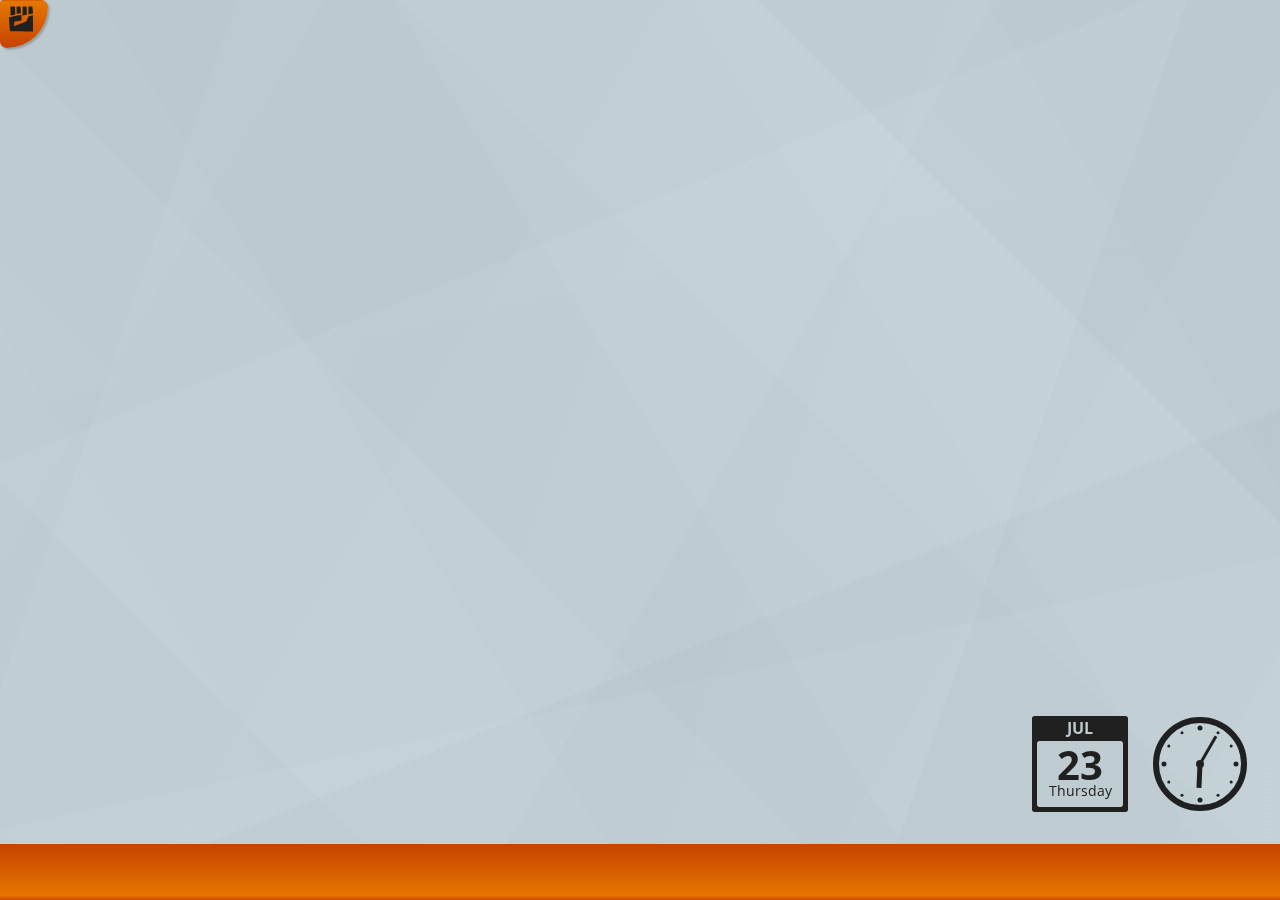
==== Protest/front/index.html @ b67e34e7 "View.js" ====
<!doctype html>
<html lang="en">

<head>
    <meta charset="utf-8">
    <title>Pro-test</title>
    <link rel="icon" id="favicon">
    
    <meta name="theme-color" content="#E87600"/>
    <meta name="viewport" content="width=device-width, initial-scale=1"/>
    <meta name="description" content="A management base for System Admins."/>

    <link rel="stylesheet" href="root.css"/>
    <link rel="stylesheet" href="ui.css"/>

    <script defer src="loader.js"></script>
</head>

<body>
    <main id="container">
        <svg id="analog_clock" width="96" height="96" aria-hidden="true">
            <circle cx="48" cy="48" r="44" stroke="var(--clr-fore)" stroke-width="6" fill="rgba(0,0,0,0)"/>
            <circle cx="48" cy="48" r="4" fill="var(--clr-fore)"/>
            <line id="analog_clock_h" x1="48" y1="48" x2="48" y2="24" stroke="var(--clr-fore)" stroke-width="5"/>
            <line id="analog_clock_m" x1="48" y1="48" x2="48" y2="16" stroke="var(--clr-fore)" stroke-width="3"/>
        </svg>

        <svg id="date_calendar" width="96" height="96" aria-hidden="true">
            <defs>
                <mask id="date_month_mask">
                    <rect width="100%" height="100%" fill="#fff"/>
                    <text id="date_month" x="50%" y="18px" font-size="16" font-weight="bold" fill="#000" text-anchor="middle"></text>
                </mask>
            </defs>
            <rect x="2" y="2" width="92" height="92" fill="rgba(0,0,0,0)"/>
            <path fill="var(--clr-fore)" mask="url(#date_month_mask)" d="M93.5,0h-91C1.119,0,0,1.119,0,2.5v91C0,94.881,1.119,96,2.5,96h91c1.381,0,2.5-1.119,2.5-2.5v-91 C96,1.119,94.881,0,93.5,0z M91,88.5c0,1.381-1.117,2.5-2.495,2.5H7.495C6.117,91,5,89.881,5,88.5v-61C5,26.119,6.117,25,7.495,25 h81.01C89.883,25,91,26.119,91,27.5V88.5z"/>
            <text fill="var(--clr-fore)" id="date_date" x="50%" y="64px" font-size="40" font-weight="bold" text-anchor="middle"></text>
            <text fill="var(--clr-fore)" id="date_day" x="50%" y="80px" font-size="14" text-anchor="middle"></text>
        </svg>

        <div id="menubox">
            <div id="searchbox">
                <div id="searchicon"></div>
                <input id="searchboxinput" type="text" autocomplete="off" autocorrect="off"/>
                <div id="clearmenusearch"></div>
            </div>

            <div id="menulist"></div>

            <div id="btnSettings"></div>
            <div id="lblUsername" tabindex="0"></div>
            <div id="btnLogout"></div>
        </div>

        <div id="cap" style="visibility:hidden"></div>

        <div id="loadingcontainer">
            <div id="loadingbar"></div>
        </div>

        <div id="menubutton" role="button">
            <div></div>
        </div>

        <div id="contextmenu" tabindex="0"></div>
    </main>

    <nav id="taskbar"></nav>

    <noscript>
        <div style="position:sticky;padding:16px;text-align:center;background-color:#202020;color:#c0c0c0">Javascript is either disabled or not supported by your browser.</div>
    </noscript>
</body></html>
---- Protest/front/root.css ----
@font-face { /*light*/
    font-family: "Open Sans";
    src: local("Open Sans"), url("fonts/opensans300.ttf") format("truetype");
    font-weight: 300;
    font-display: swap;
}
@font-face { /*normal*/
    font-family: "Open Sans";
    src: local("Open Sans"), url("fonts/opensans400.ttf") format("truetype");
    font-weight: 400;
    font-display: swap;
}
@font-face { /*semi-bold*/
    font-family: "Open Sans";
    src: local("Open Sans"), url("fonts/opensans600.ttf") format("truetype");
    font-weight: 600;
    font-display: swap;
}
@font-face { /*bold*/
    font-family: "Open Sans";
    src: local("Open Sans"), url("fonts/opensans700.ttf") format("truetype");
    font-weight: 700;
    font-display: swap;
}

:root {
    --sidemenu-width: 480px;
    --clr-accent: rgb(255,102,0);
    --clr-select: rgb(232,118,0);
    --clr-pane: rgb(192,192,192);
    --clr-highlight: rgb(188,188,188);
    --clr-control: rgb(160,160,160);
    --clr-back: #c0c0c0;
    --clr-fore: #202020;

    --global-font-size: 15px;
    --global-font-family: "Open Sans";

    --grd-taskbar: linear-gradient(to bottom, rgb(199,64,0)0%, rgb(232,118,0)92%, rgb(199,64,0)100%);
    --grd-taskbar-rev: linear-gradient(to bottom, rgb(199,64,0)0%, rgb(232,118,0)2%, rgb(199,64,0)100%);

    --grd-toolbar: linear-gradient(rgb(96,96,96), rgb(80,80,80));
 
    --bg:
    linear-gradient(158deg,rgba(84,84,84,.02) 0%,rgba(84,84,84,.02) 20%,rgba(219,219,219,.02) 20%,rgba(219,219,219,.02) 40%,rgba(54,54,54,.02) 40%,rgba(54,54,54,.02) 60%,rgba(99,99,99,.02) 60%,rgba(99,99,99,.02) 80%,rgba(92,92,92,.02) 80%,rgba(92,92,92,.02) 100%),
    linear-gradient(45deg,rgba(221,221,221,.01) 0%,rgba(221,221,221,.01) 14%,rgba(8,8,8,.01) 14%,rgba(8,8,8,.01) 28.5%,rgba(52,52,52,.01) 28.5%,rgba(52,52,52,.01) 42.858%,rgba(234,234,234,.01) 42.858%,rgba(234,234,234,.01) 57.144%,rgba(81,81,81,.01) 57.144%,rgba(81,81,81,.01) 71.43%,rgba(239,239,239,.01) 71.43%,rgba(239,239,239,.01) 85%,rgba(187,187,187,.01) 85%,rgba(187,187,187,.01) 100.1%),
    linear-gradient(109deg,rgba(33,33,33,.02) 0%,rgba(33,33,33,.02) 12.5%,rgba(147,147,147,.02) 12.5%,rgba(147,147,147,.02) 25%,rgba(131,131,131,.02) 25%,rgba(131,131,131,.02) 37.5%,rgba(151,151,151,.02) 37.5%,rgba(151,151,151,.02) 50%,rgba(211,211,211,.02) 50%,rgba(211,211,211,.02) 62.5%,rgba(39,39,39,.02) 62.5%,rgba(39,39,39,.02) 75%,rgba(55,55,55,.02) 75%,rgba(55,55,55,.02) 87.5%,rgba(82,82,82,.02) 87.5%,rgba(82,82,82,.02) 100%),
    linear-gradient(348deg,rgba(42,42,42,.01) 0%,rgba(42,42,42,.01) 20%,rgba(8,8,8,.01) 20%,rgba(8,8,8,.01) 40%,rgba(242,242,242,.01) 40%,rgba(242,242,242,.01) 60%,rgba(42,42,42,.01) 60%,rgba(42,42,42,.01) 80%,rgba(80,80,80,.01) 80%,rgba(80,80,80,.01) 100%),
    linear-gradient(120deg,rgba(106,106,106,.02) 0%,rgba(106,106,106,.02) 14%,rgba(67,67,67,.02) 14%,rgba(67,67,67,.02) 28.5%,rgba(134,134,134,.02) 28.5%,rgba(134,134,134,.02) 42.858%,rgba(19,19,19,.02) 42.858%,rgba(19,19,19,.02) 57.144%,rgba(101,101,101,.02) 57.144%,rgba(101,101,101,.02) 71.43%,rgba(205,205,205,.02) 71.43%,rgba(205,205,205,.02) 85%,rgba(53,53,53,.02) 85%,rgba(53,53,53,.02) 100.1%),
    linear-gradient(45deg,rgba(214,214,214,.02) 0%,rgba(214,214,214,.02) 16.6%,rgba(255,255,255,.02) 16.6%,rgba(255,255,255,.02) 33%,rgba(250,250,250,.02) 33%,rgba(250,250,250,.02) 50.001%,rgba(231,231,231,.02) 50.001%,rgba(231,231,231,.02) 66.668%,rgba(241,241,241,.02) 66.668%,rgba(241,241,241,.02) 83%,rgba(31,31,31,.02) 83%,rgba(31,31,31,.02) 100.1%),
    linear-gradient(59deg,rgba(224,224,224,.02) 0%,rgba(224,224,224,.02) 12.5%,rgba(97,97,97,.02) 12.5%,rgba(97,97,97,.02) 25%,rgba(143,143,143,.02) 25%,rgba(143,143,143,.02) 37.5%,rgba(110,110,110,.02) 37.5%,rgba(110,110,110,.02) 50%,rgba(34,34,34,.02) 50%,rgba(34,34,34,.02) 62.5%,rgba(155,155,155,.02) 62.5%,rgba(155,155,155,.02) 75%,rgba(249,249,249,.02) 75%,rgba(249,249,249,.02) 87.5%,rgba(179,179,179,.02) 87.5%,rgba(179,179,179,.02) 100%);
}

body {
    background-color: rgb(200,215,220);
    border: 0;
    margin: 0;
    overflow: hidden;
    
    font-family: var(--global-font-family);
    font-size: var(--global-font-size);

    -webkit-user-select: none;
    user-select: none;
}

a {
    color: #202020;
    /*font-weight: bold;*/
}

#container {
    background: var(--bg);
    background-size: 100vw 200vh;
}

@media (prefers-color-scheme: dark) {
    :root {
        --clr-pane: rgb(160,160,160);
        --clr-highlight: rgb(176,176,176);
        --clr-control: rgb(128,128,128);
        --clr-back: #202020;
        --clr-fore: #c0c0c0;
    }

    body{
        background-color: rgb(64,64,64);
    }
}

@keyframes glow {
    0%{ box-shadow: var(--clr-accent) 0 0 6px 1px }
    50%{ box-shadow: var(--clr-accent) 0 0 2px 0px }
    100%{ box-shadow: var(--clr-accent) 0 0 6px 1px }
}

@keyframes inner-glow {
    0%   { box-shadow: var(--clr-accent) 0 0 1px 1px inset, var(--clr-accent) 0 0 2px 1px; }
    50%  { box-shadow: var(--clr-accent) 0 0 1px 1px inset, transparent 0 0 2px 1px; }
    100% { box-shadow: var(--clr-accent) 0 0 1px 1px inset, var(--clr-accent) 0 0 2px 1px; }
}

@keyframes underline {
    0%   {
        background-image: linear-gradient(to right,var(--clr-accent) 100%, var(--clr-accent) 0%);
        background-position: bottom center;
        background-size: 0% 4px;
        background-repeat: no-repeat;
    }
    100% {
        background-image: linear-gradient(to right, var(--clr-accent) 100%, var(--clr-accent) 0%);
        background-position: bottom center;
        background-size: 100% 3px;
        background-repeat: no-repeat;
    }
}

@keyframes thin-underline {
    0%   {
        background-image: linear-gradient(to right,var(--clr-accent) 100%, var(--clr-accent) 0%);
        background-position: bottom center;
        background-size: 0% 2px;
        background-repeat: no-repeat;
    }
    100% {
        background-image: linear-gradient(to right, var(--clr-accent) 100%, var(--clr-accent) 0%);
        background-position: bottom center;
        background-size: 100% 2px;
        background-repeat: no-repeat;
    }
}


/*@media (prefers-contrast: more) {
    * {
        outline: 2px !important;
    }
}*/

@-moz-document url-prefix() {
    * {
        scrollbar-width: thin;
        scrollbar-color: #888 transparent !important;
    }
}

@media print {
    body {
        display: none;
    }
}

.disable-animations *,
.disable-animations *::before,
.disable-animations *::after {
    transition-duration: 0s !important;
    animation: none !important;
}

::selection {
    background: #222;
    color: #fff;
}

::-webkit-scrollbar {
    width: 8px;
    height: 8px;
}

::-webkit-scrollbar-thumb {
    background-color: #888;
    border-radius: 2px;
}

::-webkit-scrollbar-thumb:hover {
    background-color: #777;
}

::-webkit-scrollbar-corner {
    background-color: transparent;
}
---- Protest/front/ui.css ----
#cap {
    position: absolute;
    background-color: rgba(16,16,16,.05);
    visibility: hidden;
    z-index: 16777264;
    width: 100%;
    height: 100%;
}

#container {
    position: fixed;
    left: 0;
    right: 0;
    top: 0;
    bottom: 56px;
}

#taskbar {
    position: fixed;
    z-index: 16777269;
    left: 0;
    right: 0;
    bottom: 0;
    height: 56px;
    background: var(--grd-taskbar);
}

#menubutton {
    all: unset;
    position: absolute;
    left: 0px;
    top: 0px;
    width: 48px;
    height: 48px;
    z-index: 16777266;
    overflow: hidden;
    border-radius: 4px 8px 48px 8px;
    background: var(--grd-taskbar-rev);
    box-shadow: rgba(0,0,0,.2) 2px 2px 2px;
    transition: border-radius .4s, width .2s, height .2s;
}

#menubutton > div {
    position: relative;
    left: 8px;
    top: 6px;
    width: 26px;
    height: 26px;
    transform-origin: 0 0;
    background-image: url(mono/logo.svg);
    background-size: cover;
    transition-duration: .2s;
    transition-delay: .1s;
}

#menubox {
    position: absolute;
    z-index: 16777265;
    border-radius: 4px;
    background-color: #202020;
    width: var(--sidemenu-width);
    overflow: hidden;
    transition-duration: .2s;
    transition-timing-function: cubic-bezier(.2,.6,.36,1);

    visibility: hidden;
    transform: translateX(calc(-100% - 24px));
}

#searchbox {
    position: absolute;
    left: 32px;
    right: 32px;
    top: 32px;
    height: 36px;

    cursor: text;
    border: #808080 1px solid;
    border-radius: 4px;
}

#searchbox > #searchicon {
    position: absolute;
    left: 4px;
    top: 4px;
    width: 28px;
    height: 28px;
    background-image: url(mono/search.svg?light);
    background-size: cover;
}

#searchbox > input[type=text] {
    all: unset;
    position: absolute;
    left: 40px;
    top: 0px;
    width: calc(100% - 80px);
    background-color: transparent;
    font-size: 22px;
    color: #c0c0c0;

    outline: 0;
    border-width: initial;
    border-style: none;
    border-color: initial;
    border-image: initial;
    padding: 1px 0px 2px 0px !important;
    margin: 2px 0px !important;

    animation: none;
}

#searchbox > input[type=text]::selection {
    background: #444;
    color: #fff;
}

#searchbox > #clearmenusearch {
    position: absolute;
    right: 4px;
    top: 4px;
    width: 28px;
    height: 28px;
    border-radius: 4px;
    cursor: default;
    background-image: url(mono/delete.svg?light);
    background-size: 20px 20px;
    background-position: 50% 50%;
    background-repeat: no-repeat;

    transition-duration: .2s;
}

#searchbox > #clearmenusearch:hover {
    background-color: rgb(72,72,72);
}

#searchbox > #clearmenusearch:active {
    background-color: rgb(64,64,64);
}

#menulist {
    position: absolute;
    left: 8px;
    right: 8px;
    top: 80px;
    bottom: 56px;

    overflow-x: hidden;
    overflow-y: scroll;
}

#lblUsername {
    position: absolute;
    right: 8px;
    bottom: 8px;
    max-width: 200px;
    height: 36px;
    color: #c0c0c0;
    font-size: large;
    overflow: hidden;
    text-overflow: ellipsis;
    white-space: nowrap;
    padding: 0 8px 0 36px;
    line-height: 36px;
    background-image: url(mono/user.svg?light);
    background-position: 2px 1px;
    background-size: 32px 32px;
    background-repeat: no-repeat;

    outline: 0;
    border: #808080 1px solid;
    border-radius: 4px;

    transition-duration: .1s;
}

#lblUsername:focus {
    right: 56px;
}

#lblUsername:focus + div#btnLogout {
    visibility: visible;
    opacity: 1;
    transform: translateX(0);
}

#btnSettings, #btnLogout {
    position: absolute;
    width: 40px;
    height: 36px;
    bottom: 8px;

    color: #c0c0c0;
    background-repeat: no-repeat;
    background-size: 32px 32px;
    background-position: 4px 2px;
    border: #808080 1px solid;
    border-radius: 4px;

    transition-duration: .1s;
}

#btnSettings {
    left: 8px;
    background-image: url("mono/wrench.svg?light");
}

#btnLogout {
    right: 8px;
    background-image: url("mono/logoff.svg?light");
    visibility: hidden;
    opacity: 0;
}

#lblUsername:focus {
    background-color: rgb(72,72,72);
}

#lblUsername:hover, #btnSettings:hover, #btnLogout:hover  {
    background-color: rgb(72,72,72);
}

#lblUsername:active, #btnSettings:active #btnLogout:active {
    background-color: rgb(56,56,56);
}

#contextmenu {
    display: none;
    position: absolute;
    z-index: 16777270;
    bottom: 8px;
    min-width: 150px;
    min-height: 28px;
    overflow: hidden;
    outline: 0;
    background-color: var(--clr-pane);
    /*border: 2px solid #202020;*/
    border-radius: 4px;
    box-shadow: #202020 0 0 4px;
    animation: rise-in 1 .2s;
}

#contextmenu > div {
    color: #202020;
    padding: 4px 4px 4px 32px;
    border-radius: 2px;

    background-position: 2px center;
    background-size: 28px 28px;
    background-repeat: no-repeat;

    transition: .2s;
}

#contextmenu > div:hover {
    background-color: var(--clr-select);
}

#loadingcontainer {
    position: absolute;
    left: 16px;
    bottom: 16px;
    width: calc(100% - 32px);
    height: 2px;
}

#loadingbar {
    background-color: var(--clr-accent);
    left: 0;
    top: 0;
    width: 0;
    height: 100%;
    border-radius: 2px;
    transition: .2s;
    animation: glow 1.2s infinite;
}

#analog_clock {
    position: absolute;
    right: 32px;
    bottom: 32px;
}

#date_calendar {
    position: absolute;
    right: 152px;
    bottom: 32px;
}

#analog_clock_h,
#analog_clock_m {
    transform-origin: 50% 50%;
    transition-duration: transform .8s;
}

@media only screen and (max-width: 540px) {
    #menubox {
        left: 0 !important;
        right: 0 !important;
        top: 0 !important;
        bottom: 0 !important;
        width: 100% !important;
        height: 100% !important;
    }
}

@media only screen and (max-height: 400px) {
    #menulist {
        bottom: 16px;
        transition-duration:.2s;
    }

    #lblUsername, #btnSettings, #btnLogout {
        opacity: 0 !important;
        visibility: hidden !important;
    }
}
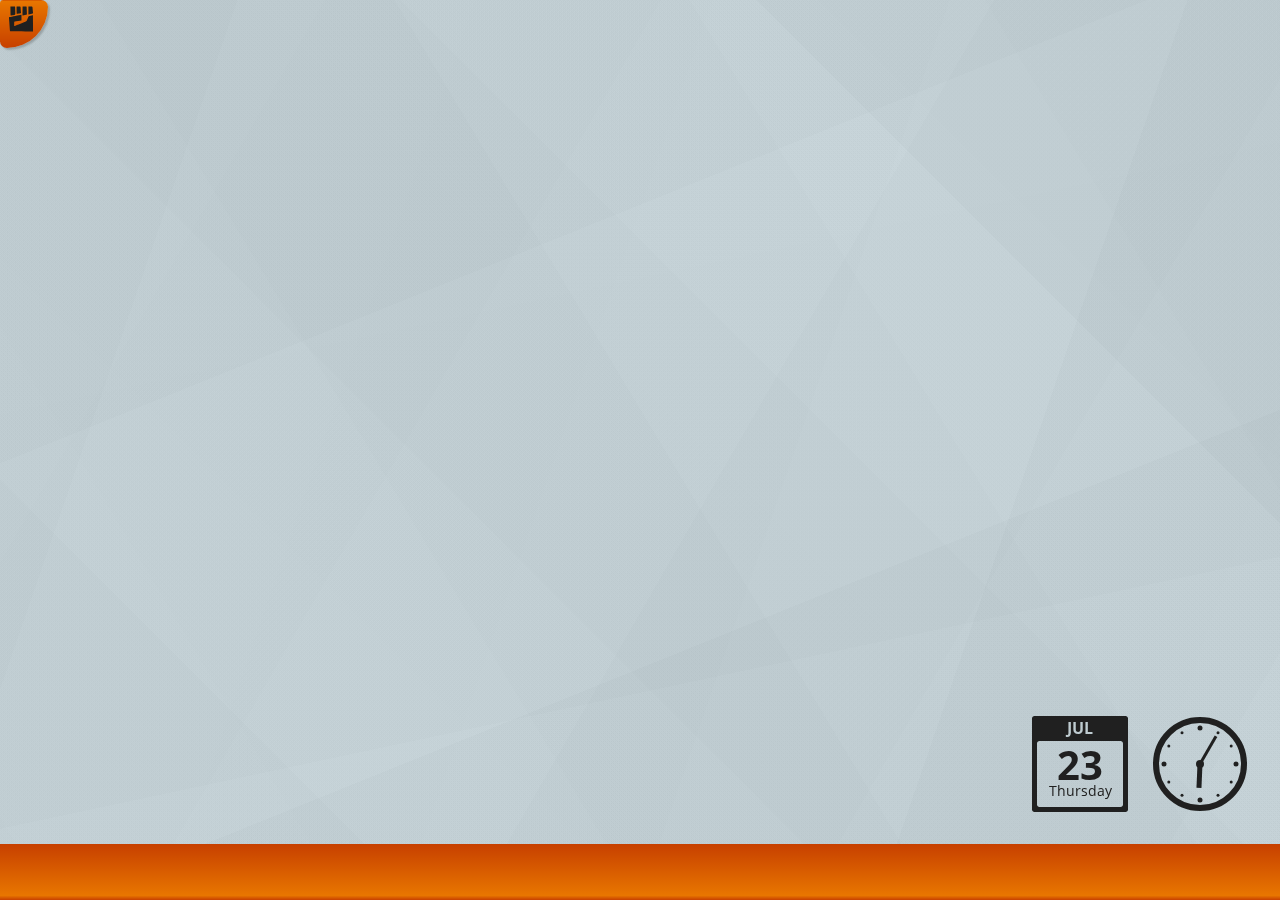
==== commit 01b9ddec: "Menu filters" ====
--- a/Protest/front/index.html
+++ b/Protest/front/index.html
@@ -2,72 +2,82 @@
 <html lang="en">
 
 <head>
-    <meta charset="utf-8">
-    <title>Pro-test</title>
-    <link rel="icon" id="favicon">
-    
-    <meta name="theme-color" content="#E87600"/>
-    <meta name="viewport" content="width=device-width, initial-scale=1"/>
-    <meta name="description" content="A management base for System Admins."/>
+	<meta charset="utf-8">
+	<title>Pro-test</title>
+	<link rel="icon" id="favicon">
+	
+	<meta name="theme-color" content="#E87600"/>
+	<meta name="viewport" content="width=device-width, initial-scale=1"/>
+	<meta name="description" content="A management base for System Admins."/>
 
-    <link rel="stylesheet" href="root.css"/>
-    <link rel="stylesheet" href="ui.css"/>
+	<link rel="stylesheet" href="root.css"/>
+	<link rel="stylesheet" href="ui.css"/>
 
-    <script defer src="loader.js"></script>
+	<script defer src="loader.js"></script>
 </head>
 
 <body>
-    <main id="container">
-        <svg id="analog_clock" width="96" height="96" aria-hidden="true">
-            <circle cx="48" cy="48" r="44" stroke="var(--clr-fore)" stroke-width="6" fill="rgba(0,0,0,0)"/>
-            <circle cx="48" cy="48" r="4" fill="var(--clr-fore)"/>
-            <line id="analog_clock_h" x1="48" y1="48" x2="48" y2="24" stroke="var(--clr-fore)" stroke-width="5"/>
-            <line id="analog_clock_m" x1="48" y1="48" x2="48" y2="16" stroke="var(--clr-fore)" stroke-width="3"/>
-        </svg>
+	<main id="container">
+		<svg id="analog_clock" width="96" height="96" aria-hidden="true">
+			<circle cx="48" cy="48" r="44" stroke="var(--clr-contrast)" stroke-width="6" fill="rgba(0,0,0,0)"/>
+			<circle cx="48" cy="48" r="4" fill="var(--clr-contrast)"/>
+			<line id="analog_clock_h" x1="48" y1="48" x2="48" y2="24" stroke="var(--clr-contrast)" stroke-width="5"/>
+			<line id="analog_clock_m" x1="48" y1="48" x2="48" y2="16" stroke="var(--clr-contrast)" stroke-width="3"/>
+		</svg>
 
-        <svg id="date_calendar" width="96" height="96" aria-hidden="true">
-            <defs>
-                <mask id="date_month_mask">
-                    <rect width="100%" height="100%" fill="#fff"/>
-                    <text id="date_month" x="50%" y="18px" font-size="16" font-weight="bold" fill="#000" text-anchor="middle"></text>
-                </mask>
-            </defs>
-            <rect x="2" y="2" width="92" height="92" fill="rgba(0,0,0,0)"/>
-            <path fill="var(--clr-fore)" mask="url(#date_month_mask)" d="M93.5,0h-91C1.119,0,0,1.119,0,2.5v91C0,94.881,1.119,96,2.5,96h91c1.381,0,2.5-1.119,2.5-2.5v-91 C96,1.119,94.881,0,93.5,0z M91,88.5c0,1.381-1.117,2.5-2.495,2.5H7.495C6.117,91,5,89.881,5,88.5v-61C5,26.119,6.117,25,7.495,25 h81.01C89.883,25,91,26.119,91,27.5V88.5z"/>
-            <text fill="var(--clr-fore)" id="date_date" x="50%" y="64px" font-size="40" font-weight="bold" text-anchor="middle"></text>
-            <text fill="var(--clr-fore)" id="date_day" x="50%" y="80px" font-size="14" text-anchor="middle"></text>
-        </svg>
+		<svg id="date_calendar" width="96" height="96" aria-hidden="true">
+			<defs>
+				<mask id="date_month_mask">
+					<rect width="100%" height="100%" fill="#fff"/>
+					<text id="date_month" x="50%" y="18px" font-size="16" font-weight="bold" fill="#000" text-anchor="middle"></text>
+				</mask>
+			</defs>
+			<path fill="var(--clr-contrast)" mask="url(#date_month_mask)" d="M93.5,0h-91C1.119,0,0,1.119,0,2.5v91C0,94.881,1.119,96,2.5,96h91c1.381,0,2.5-1.119,2.5-2.5v-91 C96,1.119,94.881,0,93.5,0z M91,88.5c0,1.381-1.117,2.5-2.495,2.5H7.495C6.117,91,5,89.881,5,88.5v-61C5,26.119,6.117,25,7.495,25 h81.01C89.883,25,91,26.119,91,27.5V88.5z"/>
+			<text fill="var(--clr-contrast)" id="date_date" x="50%" y="64px" font-size="40" font-weight="bold" text-anchor="middle"></text>
+			<text fill="var(--clr-contrast)" id="date_day" x="50%" y="80px" font-size="14" text-anchor="middle"></text>
+		</svg>
 
-        <div id="menubox">
-            <div id="searchbox">
-                <div id="searchicon"></div>
-                <input id="searchboxinput" type="text" autocomplete="off" autocorrect="off"/>
-                <div id="clearmenusearch"></div>
-            </div>
+		<div id="menubox">
+			<div id="searchbox">
+				<div id="searchicon"></div>
+				<input id="searchboxinput" type="text" autocomplete="off" autocorrect="off"/>
+				<div id="clearmenusearch"></div>
+			</div>
 
-            <div id="menulist"></div>
+			<div id="menufilter">
+				<div onclick="MENU.Filter(0)" class="menufilter-option" style="left:0px; background-image:url(mono/infinite.svg?light)"></div>
+				<div onclick="MENU.Filter(1)" class="menufilter-option" style="left:40px; background-image:url(mono/recent.svg?light)"></div>
+				<div onclick="MENU.Filter(2)" class="menufilter-option" style="left:80px; background-image:url(mono/user.svg?light)"></div>
+				<div onclick="MENU.Filter(3)" class="menufilter-option" style="left:120px; background-image:url(mono/gear.svg?light)"></div>
+				<div onclick="MENU.Filter(4)" class="menufilter-option" style="left:160px; background-image:url(mono/database.svg?light)"></div>
+				<div onclick="MENU.Filter(5)" class="menufilter-option" style="left:200px; background-image:url(mono/documentation.svg?light)"></div>
+				<div onclick="MENU.Filter(6)" class="menufilter-option" style="left:240px; background-image:url(mono/hammer.svg?light)"></div>
+			</div>
+			<div id="menufilterdot"></div>
 
-            <div id="btnSettings"></div>
-            <div id="lblUsername" tabindex="0"></div>
-            <div id="btnLogout"></div>
-        </div>
+			<div id="menulist"></div>
 
-        <div id="cap" style="visibility:hidden"></div>
+			<div id="btnPersonalize"></div>
+			<div id="lblUsername" tabindex="0"></div>
+			<div id="btnLogout"></div>
+		</div>
 
-        <div id="loadingcontainer">
-            <div id="loadingbar"></div>
-        </div>
+		<div id="cap" style="visibility:hidden"></div>
 
-        <div id="menubutton" role="button">
-            <div></div>
-        </div>
+		<div id="loadingcontainer">
+			<div id="loadingbar"></div>
+		</div>
 
-        <div id="contextmenu" tabindex="0"></div>
-    </main>
+		<div id="menubutton" role="button">
+			<div></div>
+		</div>
 
-    <nav id="taskbar"></nav>
+		<div id="contextmenu" tabindex="0"></div>
+	</main>
 
-    <noscript>
-        <div style="position:sticky;padding:16px;text-align:center;background-color:#202020;color:#c0c0c0">Javascript is either disabled or not supported by your browser.</div>
-    </noscript>
+	<nav id="taskbar"></nav>
+
+	<noscript>
+		<div style="position:sticky;padding:16px;text-align:center;background-color:#202020;color:#c0c0c0">Javascript is either disabled or not supported by your browser.</div>
+	</noscript>
 </body></html>--- a/Protest/front/root.css
+++ b/Protest/front/root.css
@@ -1,181 +1,143 @@
 @font-face { /*light*/
-    font-family: "Open Sans";
-    src: local("Open Sans"), url("fonts/opensans300.ttf") format("truetype");
-    font-weight: 300;
-    font-display: swap;
+	font-family: "Open Sans";
+	src: local("Open Sans"), url("fonts/opensans300.ttf") format("truetype");
+	font-weight: 300;
+	font-display: swap;
 }
 @font-face { /*normal*/
-    font-family: "Open Sans";
-    src: local("Open Sans"), url("fonts/opensans400.ttf") format("truetype");
-    font-weight: 400;
-    font-display: swap;
+	font-family: "Open Sans";
+	src: local("Open Sans"), url("fonts/opensans400.ttf") format("truetype");
+	font-weight: 400;
+	font-display: swap;
 }
 @font-face { /*semi-bold*/
-    font-family: "Open Sans";
-    src: local("Open Sans"), url("fonts/opensans600.ttf") format("truetype");
-    font-weight: 600;
-    font-display: swap;
+	font-family: "Open Sans";
+	src: local("Open Sans"), url("fonts/opensans600.ttf") format("truetype");
+	font-weight: 600;
+	font-display: swap;
 }
 @font-face { /*bold*/
-    font-family: "Open Sans";
-    src: local("Open Sans"), url("fonts/opensans700.ttf") format("truetype");
-    font-weight: 700;
-    font-display: swap;
+	font-family: "Open Sans";
+	src: local("Open Sans"), url("fonts/opensans700.ttf") format("truetype");
+	font-weight: 700;
+	font-display: swap;
 }
 
 :root {
-    --sidemenu-width: 480px;
-    --clr-accent: rgb(255,102,0);
-    --clr-select: rgb(232,118,0);
-    --clr-pane: rgb(192,192,192);
-    --clr-highlight: rgb(188,188,188);
-    --clr-control: rgb(160,160,160);
-    --clr-back: #c0c0c0;
-    --clr-fore: #202020;
+	--global-font-size: 15px;
+	--global-font-family: "Open Sans";
+	--sidemenu-width: 480px;
 
-    --global-font-size: 15px;
-    --global-font-family: "Open Sans";
+	--clr-accent: rgb(255,102,0);
+	--clr-select: rgb(232,118,0);
+	--clr-light: #c0c0c0;
+	--clr-dark: #202020;
+	--clr-control: rgb(160,160,160);
+	--clr-highlight: rgb(204,204,204);
+	--clr-pane: rgb(192,192,192);
+	--clr-contrast: #202020;
+	
+	--grd-taskbar: linear-gradient(to bottom, rgb(199,64,0)0%, rgb(232,118,0)92%, rgb(199,64,0)100%);
+	--grd-taskbar-rev: linear-gradient(to bottom, rgb(199,64,0)0%, rgb(232,118,0)2%, rgb(199,64,0)100%);
 
-    --grd-taskbar: linear-gradient(to bottom, rgb(199,64,0)0%, rgb(232,118,0)92%, rgb(199,64,0)100%);
-    --grd-taskbar-rev: linear-gradient(to bottom, rgb(199,64,0)0%, rgb(232,118,0)2%, rgb(199,64,0)100%);
-
-    --grd-toolbar: linear-gradient(rgb(96,96,96), rgb(80,80,80));
+	--grd-toolbar: linear-gradient(rgb(96,96,96), rgb(80,80,80));
  
-    --bg:
-    linear-gradient(158deg,rgba(84,84,84,.02) 0%,rgba(84,84,84,.02) 20%,rgba(219,219,219,.02) 20%,rgba(219,219,219,.02) 40%,rgba(54,54,54,.02) 40%,rgba(54,54,54,.02) 60%,rgba(99,99,99,.02) 60%,rgba(99,99,99,.02) 80%,rgba(92,92,92,.02) 80%,rgba(92,92,92,.02) 100%),
-    linear-gradient(45deg,rgba(221,221,221,.01) 0%,rgba(221,221,221,.01) 14%,rgba(8,8,8,.01) 14%,rgba(8,8,8,.01) 28.5%,rgba(52,52,52,.01) 28.5%,rgba(52,52,52,.01) 42.858%,rgba(234,234,234,.01) 42.858%,rgba(234,234,234,.01) 57.144%,rgba(81,81,81,.01) 57.144%,rgba(81,81,81,.01) 71.43%,rgba(239,239,239,.01) 71.43%,rgba(239,239,239,.01) 85%,rgba(187,187,187,.01) 85%,rgba(187,187,187,.01) 100.1%),
-    linear-gradient(109deg,rgba(33,33,33,.02) 0%,rgba(33,33,33,.02) 12.5%,rgba(147,147,147,.02) 12.5%,rgba(147,147,147,.02) 25%,rgba(131,131,131,.02) 25%,rgba(131,131,131,.02) 37.5%,rgba(151,151,151,.02) 37.5%,rgba(151,151,151,.02) 50%,rgba(211,211,211,.02) 50%,rgba(211,211,211,.02) 62.5%,rgba(39,39,39,.02) 62.5%,rgba(39,39,39,.02) 75%,rgba(55,55,55,.02) 75%,rgba(55,55,55,.02) 87.5%,rgba(82,82,82,.02) 87.5%,rgba(82,82,82,.02) 100%),
-    linear-gradient(348deg,rgba(42,42,42,.01) 0%,rgba(42,42,42,.01) 20%,rgba(8,8,8,.01) 20%,rgba(8,8,8,.01) 40%,rgba(242,242,242,.01) 40%,rgba(242,242,242,.01) 60%,rgba(42,42,42,.01) 60%,rgba(42,42,42,.01) 80%,rgba(80,80,80,.01) 80%,rgba(80,80,80,.01) 100%),
-    linear-gradient(120deg,rgba(106,106,106,.02) 0%,rgba(106,106,106,.02) 14%,rgba(67,67,67,.02) 14%,rgba(67,67,67,.02) 28.5%,rgba(134,134,134,.02) 28.5%,rgba(134,134,134,.02) 42.858%,rgba(19,19,19,.02) 42.858%,rgba(19,19,19,.02) 57.144%,rgba(101,101,101,.02) 57.144%,rgba(101,101,101,.02) 71.43%,rgba(205,205,205,.02) 71.43%,rgba(205,205,205,.02) 85%,rgba(53,53,53,.02) 85%,rgba(53,53,53,.02) 100.1%),
-    linear-gradient(45deg,rgba(214,214,214,.02) 0%,rgba(214,214,214,.02) 16.6%,rgba(255,255,255,.02) 16.6%,rgba(255,255,255,.02) 33%,rgba(250,250,250,.02) 33%,rgba(250,250,250,.02) 50.001%,rgba(231,231,231,.02) 50.001%,rgba(231,231,231,.02) 66.668%,rgba(241,241,241,.02) 66.668%,rgba(241,241,241,.02) 83%,rgba(31,31,31,.02) 83%,rgba(31,31,31,.02) 100.1%),
-    linear-gradient(59deg,rgba(224,224,224,.02) 0%,rgba(224,224,224,.02) 12.5%,rgba(97,97,97,.02) 12.5%,rgba(97,97,97,.02) 25%,rgba(143,143,143,.02) 25%,rgba(143,143,143,.02) 37.5%,rgba(110,110,110,.02) 37.5%,rgba(110,110,110,.02) 50%,rgba(34,34,34,.02) 50%,rgba(34,34,34,.02) 62.5%,rgba(155,155,155,.02) 62.5%,rgba(155,155,155,.02) 75%,rgba(249,249,249,.02) 75%,rgba(249,249,249,.02) 87.5%,rgba(179,179,179,.02) 87.5%,rgba(179,179,179,.02) 100%);
+	--bg:
+	linear-gradient(158deg,rgba(84,84,84,.02) 0%,rgba(84,84,84,.02) 20%,rgba(219,219,219,.02) 20%,rgba(219,219,219,.02) 40%,rgba(54,54,54,.02) 40%,rgba(54,54,54,.02) 60%,rgba(99,99,99,.02) 60%,rgba(99,99,99,.02) 80%,rgba(92,92,92,.02) 80%,rgba(92,92,92,.02) 100%),
+	linear-gradient(45deg,rgba(221,221,221,.01) 0%,rgba(221,221,221,.01) 14%,rgba(8,8,8,.01) 14%,rgba(8,8,8,.01) 28.5%,rgba(52,52,52,.01) 28.5%,rgba(52,52,52,.01) 42.858%,rgba(234,234,234,.01) 42.858%,rgba(234,234,234,.01) 57.144%,rgba(81,81,81,.01) 57.144%,rgba(81,81,81,.01) 71.43%,rgba(239,239,239,.01) 71.43%,rgba(239,239,239,.01) 85%,rgba(187,187,187,.01) 85%,rgba(187,187,187,.01) 100.1%),
+	linear-gradient(109deg,rgba(33,33,33,.02) 0%,rgba(33,33,33,.02) 12.5%,rgba(147,147,147,.02) 12.5%,rgba(147,147,147,.02) 25%,rgba(131,131,131,.02) 25%,rgba(131,131,131,.02) 37.5%,rgba(151,151,151,.02) 37.5%,rgba(151,151,151,.02) 50%,rgba(211,211,211,.02) 50%,rgba(211,211,211,.02) 62.5%,rgba(39,39,39,.02) 62.5%,rgba(39,39,39,.02) 75%,rgba(55,55,55,.02) 75%,rgba(55,55,55,.02) 87.5%,rgba(82,82,82,.02) 87.5%,rgba(82,82,82,.02) 100%),
+	linear-gradient(348deg,rgba(42,42,42,.01) 0%,rgba(42,42,42,.01) 20%,rgba(8,8,8,.01) 20%,rgba(8,8,8,.01) 40%,rgba(242,242,242,.01) 40%,rgba(242,242,242,.01) 60%,rgba(42,42,42,.01) 60%,rgba(42,42,42,.01) 80%,rgba(80,80,80,.01) 80%,rgba(80,80,80,.01) 100%),
+	linear-gradient(120deg,rgba(106,106,106,.02) 0%,rgba(106,106,106,.02) 14%,rgba(67,67,67,.02) 14%,rgba(67,67,67,.02) 28.5%,rgba(134,134,134,.02) 28.5%,rgba(134,134,134,.02) 42.858%,rgba(19,19,19,.02) 42.858%,rgba(19,19,19,.02) 57.144%,rgba(101,101,101,.02) 57.144%,rgba(101,101,101,.02) 71.43%,rgba(205,205,205,.02) 71.43%,rgba(205,205,205,.02) 85%,rgba(53,53,53,.02) 85%,rgba(53,53,53,.02) 100.1%),
+	linear-gradient(45deg,rgba(214,214,214,.02) 0%,rgba(214,214,214,.02) 16.6%,rgba(255,255,255,.02) 16.6%,rgba(255,255,255,.02) 33%,rgba(250,250,250,.02) 33%,rgba(250,250,250,.02) 50.001%,rgba(231,231,231,.02) 50.001%,rgba(231,231,231,.02) 66.668%,rgba(241,241,241,.02) 66.668%,rgba(241,241,241,.02) 83%,rgba(31,31,31,.02) 83%,rgba(31,31,31,.02) 100.1%),
+	linear-gradient(59deg,rgba(224,224,224,.02) 0%,rgba(224,224,224,.02) 12.5%,rgba(97,97,97,.02) 12.5%,rgba(97,97,97,.02) 25%,rgba(143,143,143,.02) 25%,rgba(143,143,143,.02) 37.5%,rgba(110,110,110,.02) 37.5%,rgba(110,110,110,.02) 50%,rgba(34,34,34,.02) 50%,rgba(34,34,34,.02) 62.5%,rgba(155,155,155,.02) 62.5%,rgba(155,155,155,.02) 75%,rgba(249,249,249,.02) 75%,rgba(249,249,249,.02) 87.5%,rgba(179,179,179,.02) 87.5%,rgba(179,179,179,.02) 100%);
 }
 
 body {
-    background-color: rgb(200,215,220);
-    border: 0;
-    margin: 0;
-    overflow: hidden;
-    
-    font-family: var(--global-font-family);
-    font-size: var(--global-font-size);
+	background-color: rgb(200,215,220);
+	border: 0;
+	margin: 0;
+	overflow: hidden;
+	
+	font-family: var(--global-font-family);
+	font-size: var(--global-font-size);
 
-    -webkit-user-select: none;
-    user-select: none;
+	-webkit-user-select: none;
+	user-select: none;
 }
 
 a {
-    color: #202020;
-    /*font-weight: bold;*/
+	color: var(--clr-dark);
+	/*font-weight: bold;*/
 }
 
-#container {
-    background: var(--bg);
-    background-size: 100vw 200vh;
-}
-
-@media (prefers-color-scheme: dark) {
-    :root {
-        --clr-pane: rgb(160,160,160);
-        --clr-highlight: rgb(176,176,176);
-        --clr-control: rgb(128,128,128);
-        --clr-back: #202020;
-        --clr-fore: #c0c0c0;
-    }
-
-    body{
-        background-color: rgb(64,64,64);
-    }
-}
-
-@keyframes glow {
-    0%{ box-shadow: var(--clr-accent) 0 0 6px 1px }
-    50%{ box-shadow: var(--clr-accent) 0 0 2px 0px }
-    100%{ box-shadow: var(--clr-accent) 0 0 6px 1px }
-}
-
-@keyframes inner-glow {
-    0%   { box-shadow: var(--clr-accent) 0 0 1px 1px inset, var(--clr-accent) 0 0 2px 1px; }
-    50%  { box-shadow: var(--clr-accent) 0 0 1px 1px inset, transparent 0 0 2px 1px; }
-    100% { box-shadow: var(--clr-accent) 0 0 1px 1px inset, var(--clr-accent) 0 0 2px 1px; }
-}
-
-@keyframes underline {
-    0%   {
-        background-image: linear-gradient(to right,var(--clr-accent) 100%, var(--clr-accent) 0%);
-        background-position: bottom center;
-        background-size: 0% 4px;
-        background-repeat: no-repeat;
-    }
-    100% {
-        background-image: linear-gradient(to right, var(--clr-accent) 100%, var(--clr-accent) 0%);
-        background-position: bottom center;
-        background-size: 100% 3px;
-        background-repeat: no-repeat;
-    }
-}
-
-@keyframes thin-underline {
-    0%   {
-        background-image: linear-gradient(to right,var(--clr-accent) 100%, var(--clr-accent) 0%);
-        background-position: bottom center;
-        background-size: 0% 2px;
-        background-repeat: no-repeat;
-    }
-    100% {
-        background-image: linear-gradient(to right, var(--clr-accent) 100%, var(--clr-accent) 0%);
-        background-position: bottom center;
-        background-size: 100% 2px;
-        background-repeat: no-repeat;
-    }
-}
-
-
-/*@media (prefers-contrast: more) {
-    * {
-        outline: 2px !important;
-    }
-}*/
-
-@-moz-document url-prefix() {
-    * {
-        scrollbar-width: thin;
-        scrollbar-color: #888 transparent !important;
-    }
-}
-
-@media print {
-    body {
-        display: none;
-    }
+hr {
+	border: 1px solid var(--clr-control);
 }
 
 .disable-animations *,
 .disable-animations *::before,
 .disable-animations *::after {
-    transition-duration: 0s !important;
-    animation: none !important;
+	transition-duration: 0s !important;
+	animation: none !important;
 }
 
 ::selection {
-    background: #222;
-    color: #fff;
+	background: #222;
+	color: #fff;
 }
 
 ::-webkit-scrollbar {
-    width: 8px;
-    height: 8px;
+	width: 8px;
+	height: 8px;
 }
 
 ::-webkit-scrollbar-thumb {
-    background-color: #888;
-    border-radius: 2px;
+	background-color: #888;
+	border-radius: 2px;
 }
 
 ::-webkit-scrollbar-thumb:hover {
-    background-color: #777;
+	background-color: #777;
 }
 
 ::-webkit-scrollbar-corner {
-    background-color: transparent;
+	background-color: transparent;
+}
+
+@media (prefers-color-scheme: dark) {
+	:root {
+		--clr-control: rgb(128,128,128);
+		--clr-highlight: rgb(176,176,176);
+		--clr-pane: rgb(160,160,160);
+		--clr-contrast: #c0c0c0;
+	}
+
+	body{
+		background-color: rgb(64,64,64);
+	}
+}
+
+@media print {
+	body {
+		display: none;
+	}
+}
+
+@-moz-document url-prefix() {
+	* {
+		scrollbar-width: thin;
+		scrollbar-color: #888 transparent !important;
+	}
+}
+
+@keyframes glow {
+	0%{ box-shadow: var(--clr-accent) 0 0 6px 1px }
+	50%{ box-shadow: var(--clr-accent) 0 0 2px 0px }
+	100%{ box-shadow: var(--clr-accent) 0 0 6px 1px }
+}
+
+@keyframes outline {
+	0%   { box-shadow: var(--clr-accent) 0px 0px 0px 0px; }
+	30%  { box-shadow: var(--clr-accent) 0px 4px 0px 0px; }
+	100% { box-shadow: var(--clr-accent) 0px 0px 0px 3px; }
 }--- a/Protest/front/ui.css
+++ b/Protest/front/ui.css
@@ -1,318 +1,459 @@
 #cap {
-    position: absolute;
-    background-color: rgba(16,16,16,.05);
-    visibility: hidden;
-    z-index: 16777264;
-    width: 100%;
-    height: 100%;
+	position: absolute;
+	background-color: rgba(16,16,16,.05);
+	visibility: hidden;
+	z-index: 16777264;
+	width: 100%;
+	height: 100%;
 }
 
 #container {
-    position: fixed;
-    left: 0;
-    right: 0;
-    top: 0;
-    bottom: 56px;
+	position: fixed;
+	left: 0;
+	right: 0;
+	top: 0;
+	bottom: 56px;
+	background: var(--bg);
+	background-size: 100vw 200vh;
 }
 
 #taskbar {
-    position: fixed;
-    z-index: 16777269;
-    left: 0;
-    right: 0;
-    bottom: 0;
-    height: 56px;
-    background: var(--grd-taskbar);
+	position: fixed;
+	z-index: 16777269;
+	left: 0;
+	right: 0;
+	bottom: 0;
+	height: 56px;
+	background: var(--grd-taskbar);
 }
 
 #menubutton {
-    all: unset;
-    position: absolute;
-    left: 0px;
-    top: 0px;
-    width: 48px;
-    height: 48px;
-    z-index: 16777266;
-    overflow: hidden;
-    border-radius: 4px 8px 48px 8px;
-    background: var(--grd-taskbar-rev);
-    box-shadow: rgba(0,0,0,.2) 2px 2px 2px;
-    transition: border-radius .4s, width .2s, height .2s;
+	all: unset;
+	position: absolute;
+	left: 0px;
+	top: 0px;
+	width: 48px;
+	height: 48px;
+	z-index: 16777266;
+	overflow: hidden;
+	border-radius: 4px 8px 48px 8px;
+	background: var(--grd-taskbar-rev);
+	box-shadow: rgba(0,0,0,.2) 2px 2px 2px;
+	transition: border-radius .4s, width .2s, height .2s;
 }
 
 #menubutton > div {
-    position: relative;
-    left: 8px;
-    top: 6px;
-    width: 26px;
-    height: 26px;
-    transform-origin: 0 0;
-    background-image: url(mono/logo.svg);
-    background-size: cover;
-    transition-duration: .2s;
-    transition-delay: .1s;
+	position: relative;
+	left: 8px;
+	top: 6px;
+	width: 26px;
+	height: 26px;
+	transform-origin: 0 0;
+	background-image: url(mono/logo.svg);
+	background-size: cover;
+	transition-duration: .2s;
+	transition-delay: .1s;
 }
 
 #menubox {
-    position: absolute;
-    z-index: 16777265;
-    border-radius: 4px;
-    background-color: #202020;
-    width: var(--sidemenu-width);
-    overflow: hidden;
-    transition-duration: .2s;
-    transition-timing-function: cubic-bezier(.2,.6,.36,1);
-
-    visibility: hidden;
-    transform: translateX(calc(-100% - 24px));
+	position: absolute;
+	z-index: 16777265;
+	border-radius: 4px;
+	background-color: var(--clr-dark);
+	width: var(--sidemenu-width);
+	overflow: hidden;
+	transition-duration: .2s;
+	transition-timing-function: cubic-bezier(.2,.6,.36,1);
+
+	visibility: hidden;
+	transform: translateX(calc(-100% - 24px));
 }
 
 #searchbox {
-    position: absolute;
-    left: 32px;
-    right: 32px;
-    top: 32px;
-    height: 36px;
-
-    cursor: text;
-    border: #808080 1px solid;
-    border-radius: 4px;
+	position: absolute;
+	left: 32px;
+	right: 32px;
+	top: 32px;
+	height: 36px;
+
+	cursor: text;
+	border: #808080 1px solid;
+	border-radius: 4px;
 }
 
 #searchbox > #searchicon {
-    position: absolute;
-    left: 4px;
-    top: 4px;
-    width: 28px;
-    height: 28px;
-    background-image: url(mono/search.svg?light);
-    background-size: cover;
+	position: absolute;
+	left: 4px;
+	top: 4px;
+	width: 28px;
+	height: 28px;
+	background-image: url(mono/search.svg?light);
+	background-size: cover;
 }
 
 #searchbox > input[type=text] {
-    all: unset;
-    position: absolute;
-    left: 40px;
-    top: 0px;
-    width: calc(100% - 80px);
-    background-color: transparent;
-    font-size: 22px;
-    color: #c0c0c0;
-
-    outline: 0;
-    border-width: initial;
-    border-style: none;
-    border-color: initial;
-    border-image: initial;
-    padding: 1px 0px 2px 0px !important;
-    margin: 2px 0px !important;
-
-    animation: none;
+	all: unset;
+	position: absolute;
+	left: 40px;
+	top: 0px;
+	width: calc(100% - 80px);
+	background-color: transparent;
+	font-size: 22px;
+	color: var(--clr-light);
+
+	outline: 0;
+	border-width: initial;
+	border-style: none;
+	border-color: initial;
+	border-image: initial;
+	padding: 1px 0px 2px 0px !important;
+	margin: 2px 0px !important;
+
+	animation: none;
 }
 
 #searchbox > input[type=text]::selection {
-    background: #444;
-    color: #fff;
+	background: #444;
+	color: #fff;
 }
 
 #searchbox > #clearmenusearch {
-    position: absolute;
-    right: 4px;
-    top: 4px;
-    width: 28px;
-    height: 28px;
-    border-radius: 4px;
-    cursor: default;
-    background-image: url(mono/delete.svg?light);
-    background-size: 20px 20px;
-    background-position: 50% 50%;
-    background-repeat: no-repeat;
-
-    transition-duration: .2s;
+	position: absolute;
+	right: 4px;
+	top: 4px;
+	width: 28px;
+	height: 28px;
+	border-radius: 4px;
+	cursor: default;
+	background-image: url(mono/delete.svg?light);
+	background-size: 20px 20px;
+	background-position: 50% 50%;
+	background-repeat: no-repeat;
+
+	transition-duration: .2s;
 }
 
 #searchbox > #clearmenusearch:hover {
-    background-color: rgb(72,72,72);
+	background-color: rgb(72,72,72);
 }
 
 #searchbox > #clearmenusearch:active {
-    background-color: rgb(64,64,64);
+	background-color: rgb(64,64,64);
+}
+
+#menufilter {
+	position: absolute;
+	left: 100px;
+	top: 80px;
+	width: 280px;
+	height: 34px;
+}
+
+.menufilter-option {
+	position: absolute;
+	width: 32px;
+	height: 32px;
+	border: #404040 1px solid;
+	border-radius: 4px;
+	background-size: 26px 26px;
+	background-position: center;
+	background-repeat: no-repeat;
+	transition: .2s;
+}
+.menufilter-option:hover {
+	background-color: rgba(128,128,128,.5);
+}
+.menufilter-option:active {
+	background-color: rgb(56,56,56);
+}
+
+#menufilterdot {
+	position: absolute;
+	left: 112px;
+	top: 116px;
+	background-color: var(--clr-accent);
+	width: 8px;
+	height: 8px;
+	border-radius: 8px;
+
+	transform: scale(0);
+	transition: transform .4s, left .8s, width .8s;
+	transition-timing-function:  cubic-bezier(.2,.8,.3,1.2);
 }
 
 #menulist {
-    position: absolute;
-    left: 8px;
-    right: 8px;
-    top: 80px;
-    bottom: 56px;
-
-    overflow-x: hidden;
-    overflow-y: scroll;
+	position: absolute;
+	left: 8px;
+	right: 8px;
+	top: 120px;
+	bottom: 56px;
+
+	overflow-x: hidden;
+	overflow-y: scroll;
 }
 
 #lblUsername {
-    position: absolute;
-    right: 8px;
-    bottom: 8px;
-    max-width: 200px;
-    height: 36px;
-    color: #c0c0c0;
-    font-size: large;
-    overflow: hidden;
-    text-overflow: ellipsis;
-    white-space: nowrap;
-    padding: 0 8px 0 36px;
-    line-height: 36px;
-    background-image: url(mono/user.svg?light);
-    background-position: 2px 1px;
-    background-size: 32px 32px;
-    background-repeat: no-repeat;
-
-    outline: 0;
-    border: #808080 1px solid;
-    border-radius: 4px;
-
-    transition-duration: .1s;
+	position: absolute;
+	right: 8px;
+	bottom: 8px;
+	max-width: 200px;
+	height: 36px;
+	color: var(--clr-light);
+	font-size: large;
+	overflow: hidden;
+	text-overflow: ellipsis;
+	white-space: nowrap;
+	padding: 0 8px 0 36px;
+	line-height: 36px;
+	background-color: transparent;
+	background-image: url(mono/user.svg?light);
+	background-position: 2px 1px;
+	background-size: 32px 32px;
+	background-repeat: no-repeat;
+
+	outline: 0;
+	border: #808080 1px solid;
+	border-radius: 4px;
+
+	transition-duration: .1s;
 }
 
 #lblUsername:focus {
-    right: 56px;
+	right: 56px;
 }
 
 #lblUsername:focus + div#btnLogout {
-    visibility: visible;
-    opacity: 1;
-    transform: translateX(0);
-}
-
-#btnSettings, #btnLogout {
-    position: absolute;
-    width: 40px;
-    height: 36px;
-    bottom: 8px;
-
-    color: #c0c0c0;
-    background-repeat: no-repeat;
-    background-size: 32px 32px;
-    background-position: 4px 2px;
-    border: #808080 1px solid;
-    border-radius: 4px;
-
-    transition-duration: .1s;
-}
-
-#btnSettings {
-    left: 8px;
-    background-image: url("mono/wrench.svg?light");
+	visibility: visible;
+	opacity: 1;
+	transform: translateX(0);
+}
+
+#btnPersonalize, #btnLogout {
+	position: absolute;
+	width: 40px;
+	height: 36px;
+	bottom: 8px;
+
+	color: var(--clr-light);
+	background-color: transparent;
+	background-repeat: no-repeat;
+	background-size: 32px 32px;
+	background-position: 4px 2px;
+	border: #808080 1px solid;
+	border-radius: 4px;
+
+	transition-duration: .1s;
+}
+
+#btnPersonalize {
+	left: 8px;
+	background-image: url("mono/personalize.svg?light");
 }
 
 #btnLogout {
-    right: 8px;
-    background-image: url("mono/logoff.svg?light");
-    visibility: hidden;
-    opacity: 0;
+	right: 8px;
+	background-image: url("mono/logoff.svg?light");
+	visibility: hidden;
+	opacity: 0;
 }
 
 #lblUsername:focus {
-    background-color: rgb(72,72,72);
-}
-
-#lblUsername:hover, #btnSettings:hover, #btnLogout:hover  {
-    background-color: rgb(72,72,72);
-}
-
-#lblUsername:active, #btnSettings:active #btnLogout:active {
-    background-color: rgb(56,56,56);
+	background-color: rgba(128,128,128,.5);
+}
+
+#lblUsername:hover, #btnPersonalize:hover, #btnLogout:hover {
+	background-color: rgba(128,128,128,.5);
+}
+
+#lblUsername:active, #btnPersonalize:active #btnLogout:active {
+	background-color: rgb(56,56,56);
 }
 
 #contextmenu {
-    display: none;
-    position: absolute;
-    z-index: 16777270;
-    bottom: 8px;
-    min-width: 150px;
-    min-height: 28px;
-    overflow: hidden;
-    outline: 0;
-    background-color: var(--clr-pane);
-    /*border: 2px solid #202020;*/
-    border-radius: 4px;
-    box-shadow: #202020 0 0 4px;
-    animation: rise-in 1 .2s;
+	display: none;
+	position: absolute;
+	z-index: 16777270;
+	bottom: 8px;
+	min-width: 150px;
+	min-height: 28px;
+	overflow: hidden;
+	outline: 0;
+	background-color: var(--clr-pane);
+	border-radius: 4px;
+	box-shadow: var(--clr-dark) 0 0 4px;
+	animation: rise-in 1 .2s;
 }
 
 #contextmenu > div {
-    color: #202020;
-    padding: 4px 4px 4px 32px;
-    border-radius: 2px;
-
-    background-position: 2px center;
-    background-size: 28px 28px;
-    background-repeat: no-repeat;
-
-    transition: .2s;
+	color: var(--clr-dark);
+	padding: 4px 4px 4px 32px;
+	border-radius: 2px;
+
+	background-position: 2px center;
+	background-size: 28px 28px;
+	background-repeat: no-repeat;
+
+	transition: .2s;
 }
 
 #contextmenu > div:hover {
-    background-color: var(--clr-select);
+	background-color: var(--clr-select);
 }
 
 #loadingcontainer {
-    position: absolute;
-    left: 16px;
-    bottom: 16px;
-    width: calc(100% - 32px);
-    height: 2px;
+	position: absolute;
+	left: 16px;
+	bottom: 16px;
+	width: calc(100% - 32px);
+	height: 2px;
 }
 
 #loadingbar {
-    background-color: var(--clr-accent);
-    left: 0;
-    top: 0;
-    width: 0;
-    height: 100%;
-    border-radius: 2px;
-    transition: .2s;
-    animation: glow 1.2s infinite;
+	background-color: var(--clr-accent);
+	left: 0;
+	top: 0;
+	width: 0;
+	height: 100%;
+	border-radius: 2px;
+	transition: .2s;
+	animation: glow 1.2s infinite;
 }
 
 #analog_clock {
-    position: absolute;
-    right: 32px;
-    bottom: 32px;
+	position: absolute;
+	right: 32px;
+	bottom: 32px;
 }
 
 #date_calendar {
-    position: absolute;
-    right: 152px;
-    bottom: 32px;
+	position: absolute;
+	right: 152px;
+	bottom: 32px;
 }
 
 #analog_clock_h,
 #analog_clock_m {
-    transform-origin: 50% 50%;
-    transition-duration: transform .8s;
+	transform-origin: 50% 50%;
+	transition-duration: transform .8s;
+}
+
+.glass > #menubox {
+	background-color: #202020C0 !important;
+	backdrop-filter: blur(16px);
+	box-shadow: black 0 0 4px;
+}
+
+.glass > #contextmenu,
+.glass > .window > .floating-menu {
+	background-color: #C0C0C080 !important;
+	backdrop-filter: blur(12px);
+}
+
+.glass > .window {
+	background-color: #20202080 !important;
+	backdrop-filter: blur(16px);
+}
+
+.glass > .window .win-dim {
+	background-color: rgba(32,32,32,.2);
+}
+
+.glass > .window header.title {
+	text-shadow: #000 0 0 4px;
+	
+	background: radial-gradient(circle, rgb(96,96,96) 0%, rgba(96,96,96,0) 100%);
+	background-position: 50% 100%;
+	background-repeat: no-repeat;
+	background-size: 80% 1px;
+}
+
+.glass > .window .win-toolbar {
+	background-color: transparent !important;
+}
+
+.glass > .window > .win-content > .list-listbox {
+	background-color: #c0c0c080 !important;
+}
+
+
+.spinner {
+	width: 48px;
+	height: 48px;
+	perspective: 150px;
+}
+
+.spinner > div {
+	position: relative;
+	width: 48px;
+	height: 48px;
+	transform-style: preserve-3d;
+	animation: spin-spinner 2s infinite ease-in;
+}
+
+.spinner > div::before, .spinner > div::after {
+	position: absolute;
+	content: "";
+	width: 48px;
+	height: 48px;
+	border: 1px solid black;
+	border-radius: 4px;
+}
+
+.spinner > div::before { /*front*/
+	transform: translateZ(24px);
+	background-color: var(--clr-accent);
+	animation: light-spinner 2s infinite ease-in;
+}
+.spinner > div::after { /*left*/
+	transform: rotateY(-90deg) translateZ(24px);
+	background-color: var(--clr-pane);
+	animation: fill-spinner 2s infinite ease-in;
+}
+
+@keyframes spin-spinner {
+	0%   { transform: rotateY( 0deg); }
+	20%  { transform: rotateY( 90deg); }
+	100% { transform: rotateY( 90deg); }
+}
+@keyframes light-spinner {
+	0%   { filter: brightness(100%) }
+	20%  { filter: brightness(140%) }
+	100% { filter: brightness(140%) }
+}
+@keyframes fill-spinner {
+	0%   { filter: brightness(40%) }
+	20%  { filter: brightness(100%);}
+	20.1%{ box-shadow: var(--clr-accent) 0 0 0 inset; }
+	95%  { box-shadow: var(--clr-accent) 64px 0 0 inset; }
+	100% { box-shadow: var(--clr-accent) 64px 0 0 inset; }
 }
 
 @media only screen and (max-width: 540px) {
-    #menubox {
-        left: 0 !important;
-        right: 0 !important;
-        top: 0 !important;
-        bottom: 0 !important;
-        width: 100% !important;
-        height: 100% !important;
-    }
+	#menubox {
+		left: 0 !important;
+		right: 0 !important;
+		top: 0 !important;
+		bottom: 0 !important;
+		width: 100% !important;
+		height: 100% !important;
+	}
 }
 
 @media only screen and (max-height: 400px) {
-    #menulist {
-        bottom: 16px;
-        transition-duration:.2s;
-    }
-
-    #lblUsername, #btnSettings, #btnLogout {
-        opacity: 0 !important;
-        visibility: hidden !important;
-    }
+	#menufilter {
+		opacity: 0 !important;
+		visibility: hidden !important;
+		transition-duration: .2s;
+	}
+
+	#menulist {
+		top: 80px;
+		bottom: 16px;
+		transition-duration:.2s;
+	}
+
+	#lblUsername, #btnPersonalize, #btnLogout {
+		opacity: 0 !important;
+		visibility: hidden !important;
+	}
 }